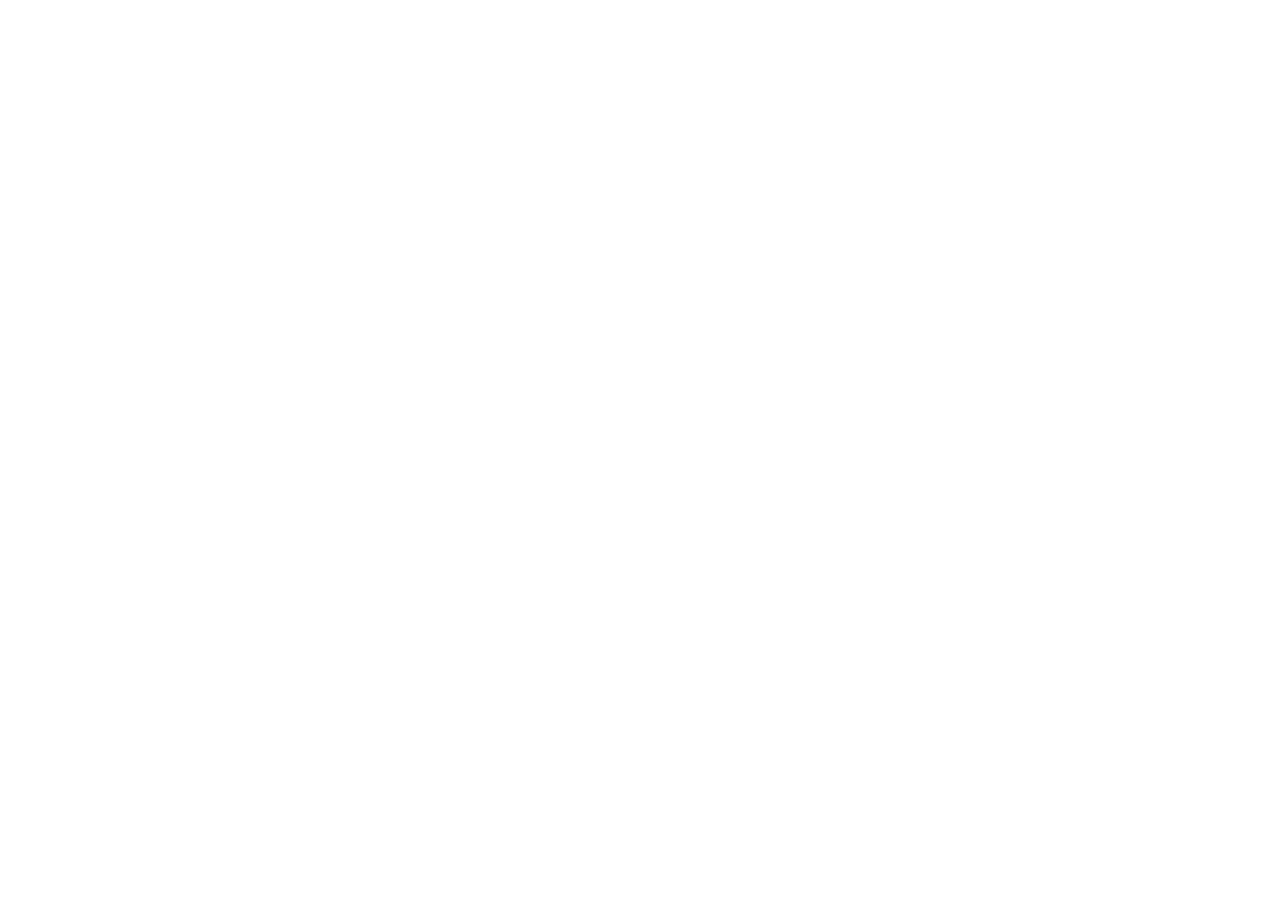
==== index.html @ 569d761d "empty shell of an app" ====
<!DOCTYPE html>
<!--[if lt IE 7]>      <html class="no-js lt-ie9 lt-ie8 lt-ie7"> <![endif]-->
<!--[if IE 7]>         <html class="no-js lt-ie9 lt-ie8"> <![endif]-->
<!--[if IE 8]>         <html class="no-js lt-ie9"> <![endif]-->
<!--[if gt IE 8]><!--> <html class="no-js"> <!--<![endif]-->
    <head>
        <meta charset="utf-8">
        <meta http-equiv="X-UA-Compatible" content="IE=edge">
        <title>Boat Racer</title>
        <meta name="description" content="">
        <meta name="viewport" content="width=device-width, initial-scale=1">
        <link rel="stylesheet" href="css/main.css">
    </head>
    <body>
        <!--[if lt IE 7]>
            <p class="browsehappy">You are using an <strong>outdated</strong> browser. Please <a href="https://google.com/chrome">upgrade your browser</a> to improve your experience.</p>
        <![endif]-->
        
        <script src="js/main.js" async defer></script>
    </body>
</html>
---- css/main.css ----
@import 'resets.css';
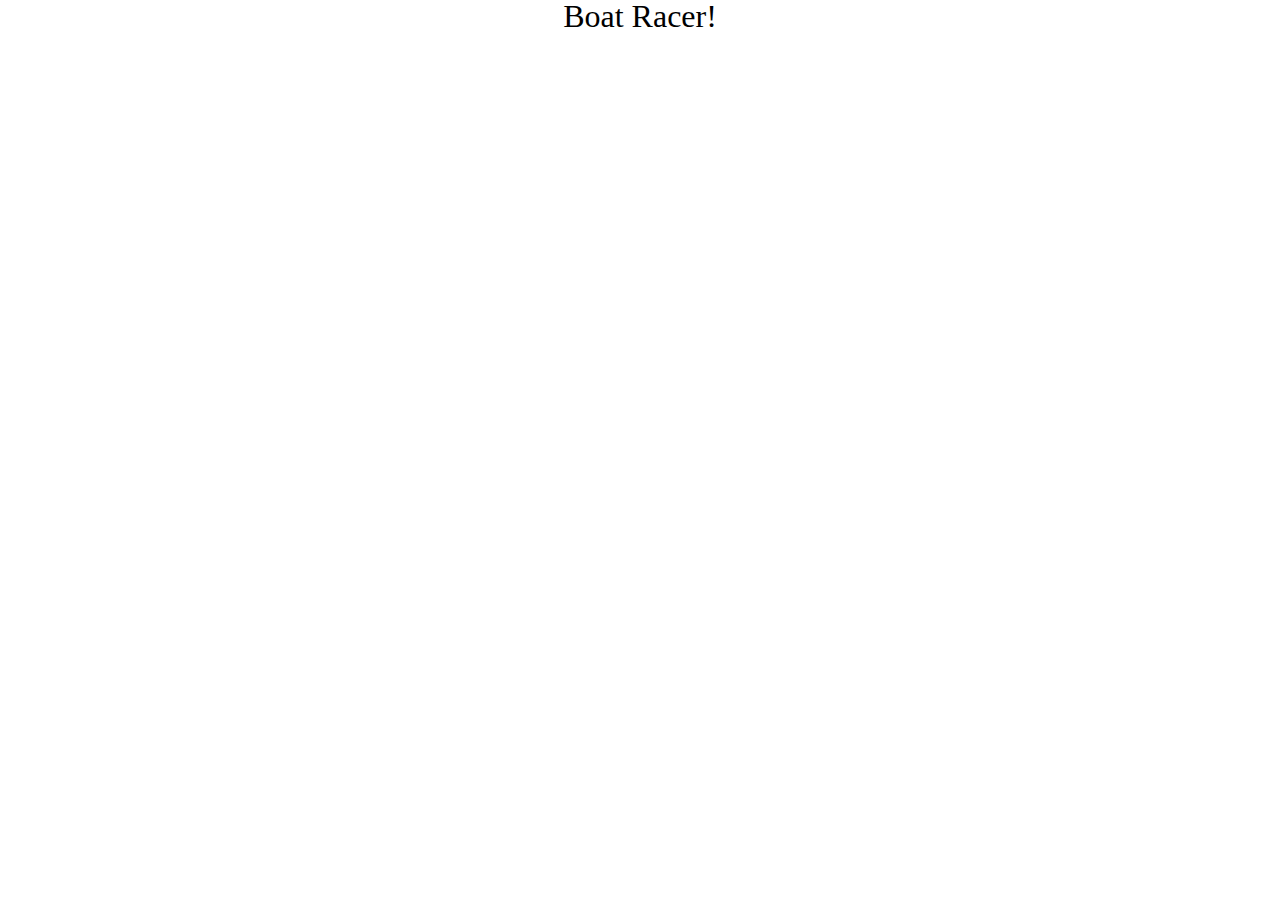
==== commit d6c3d3bc: "Moved entire site up one level to the root to support git pages." ====
--- a/index.html
+++ b/index.html
@@ -1,21 +1,24 @@
 <!DOCTYPE html>
-<!--[if lt IE 7]>      <html class="no-js lt-ie9 lt-ie8 lt-ie7"> <![endif]-->
-<!--[if IE 7]>         <html class="no-js lt-ie9 lt-ie8"> <![endif]-->
-<!--[if IE 8]>         <html class="no-js lt-ie9"> <![endif]-->
-<!--[if gt IE 8]><!--> <html class="no-js"> <!--<![endif]-->
-    <head>
-        <meta charset="utf-8">
-        <meta http-equiv="X-UA-Compatible" content="IE=edge">
-        <title>Boat Racer</title>
-        <meta name="description" content="">
-        <meta name="viewport" content="width=device-width, initial-scale=1">
-        <link rel="stylesheet" href="css/main.css">
-    </head>
-    <body>
-        <!--[if lt IE 7]>
-            <p class="browsehappy">You are using an <strong>outdated</strong> browser. Please <a href="https://google.com/chrome">upgrade your browser</a> to improve your experience.</p>
-        <![endif]-->
-        
-        <script src="js/main.js" async defer></script>
-    </body>
+
+<head>
+    <meta charset="utf-8">
+    <meta http-equiv="X-UA-Compatible" content="IE=edge">
+    <title>Boat Racer</title>
+    <meta name="description" content="">
+    <meta name="viewport" content="width=device-width, initial-scale=1">
+    <link rel="stylesheet" href="css/main.css">
+</head>
+
+<body>
+    <h1>Boat Racer!</h1>
+    <main>
+        <!-- <p>test text</p> -->
+    </main>
+
+    <script src="//cdn.jsdelivr.net/npm/phaser@3.18.1/dist/phaser.js"></script>
+    <!-- <script src="js/phaser.min.js"></script> -->
+    <script src="js/main.js" async defer></script>
+    <!-- <script src="js/newMain.js" async defer></script> -->
+</body>
+
 </html>--- a/css/main.css
+++ b/css/main.css
@@ -1,2 +1,14 @@
 @import 'resets.css';
 
+body {
+    width: 100%;
+    text-align: center;
+}
+
+h1 {
+    font-size: 2em;
+}
+/* 
+main {
+    margin: 0 auto;
+} */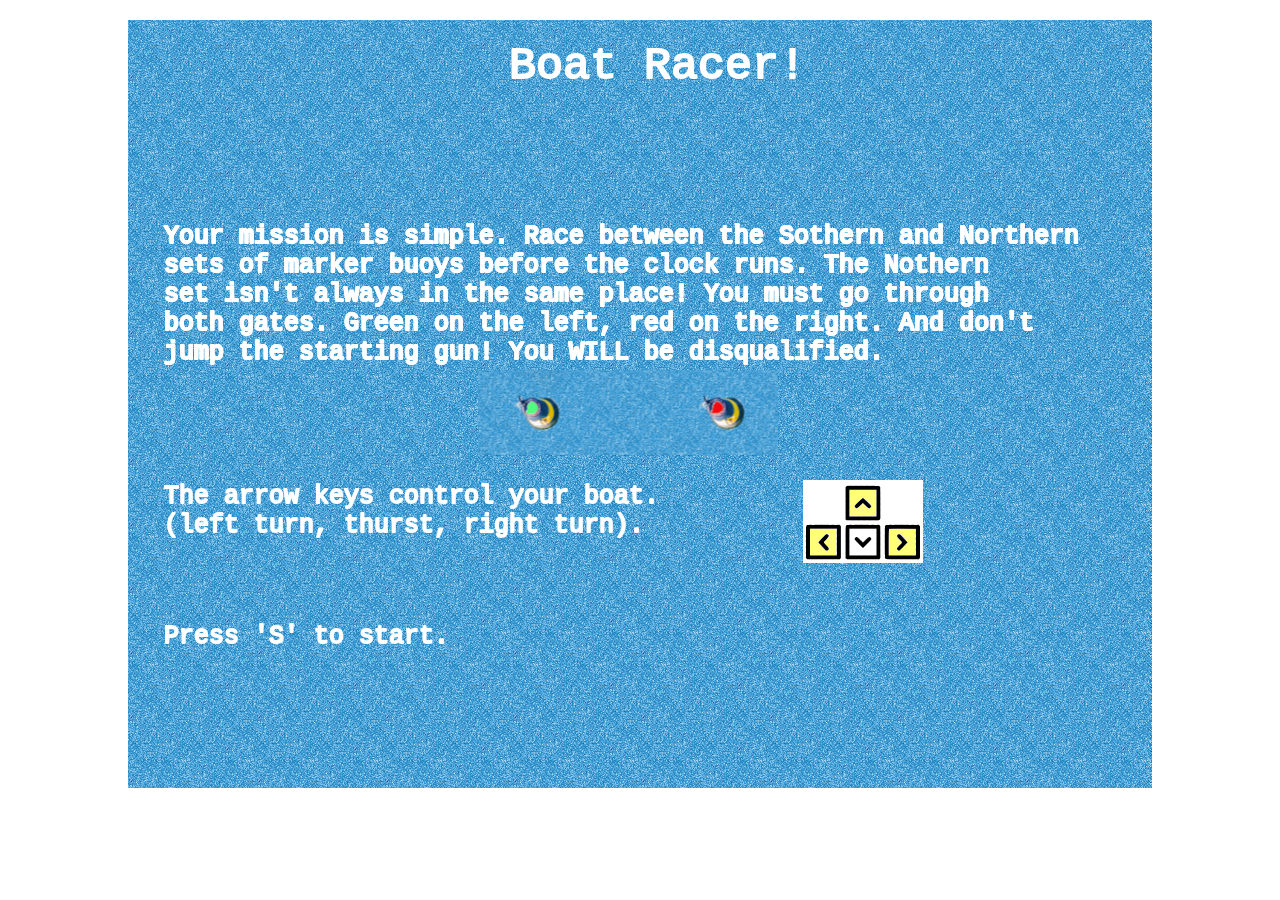
==== commit bfd4fb5e: "Merged Beta2 to master" ====
--- a/index.html
+++ b/index.html
@@ -10,15 +10,10 @@
 </head>
 
 <body>
-    <h1>Boat Racer!</h1>
     <main>
-        <!-- <p>test text</p> -->
     </main>
-
-    <script src="//cdn.jsdelivr.net/npm/phaser@3.18.1/dist/phaser.js"></script>
-    <!-- <script src="js/phaser.min.js"></script> -->
+    <script src="js/phaser.min.js"></script>
     <script src="js/main.js" async defer></script>
-    <!-- <script src="js/newMain.js" async defer></script> -->
 </body>
 
 </html>--- a/css/main.css
+++ b/css/main.css
@@ -5,10 +5,7 @@
     text-align: center;
 }
 
-h1 {
-    font-size: 2em;
+main {
+    margin: 20px 0px 0px 0px;
 }
-/* 
-main {
-    margin: 0 auto;
-} */+
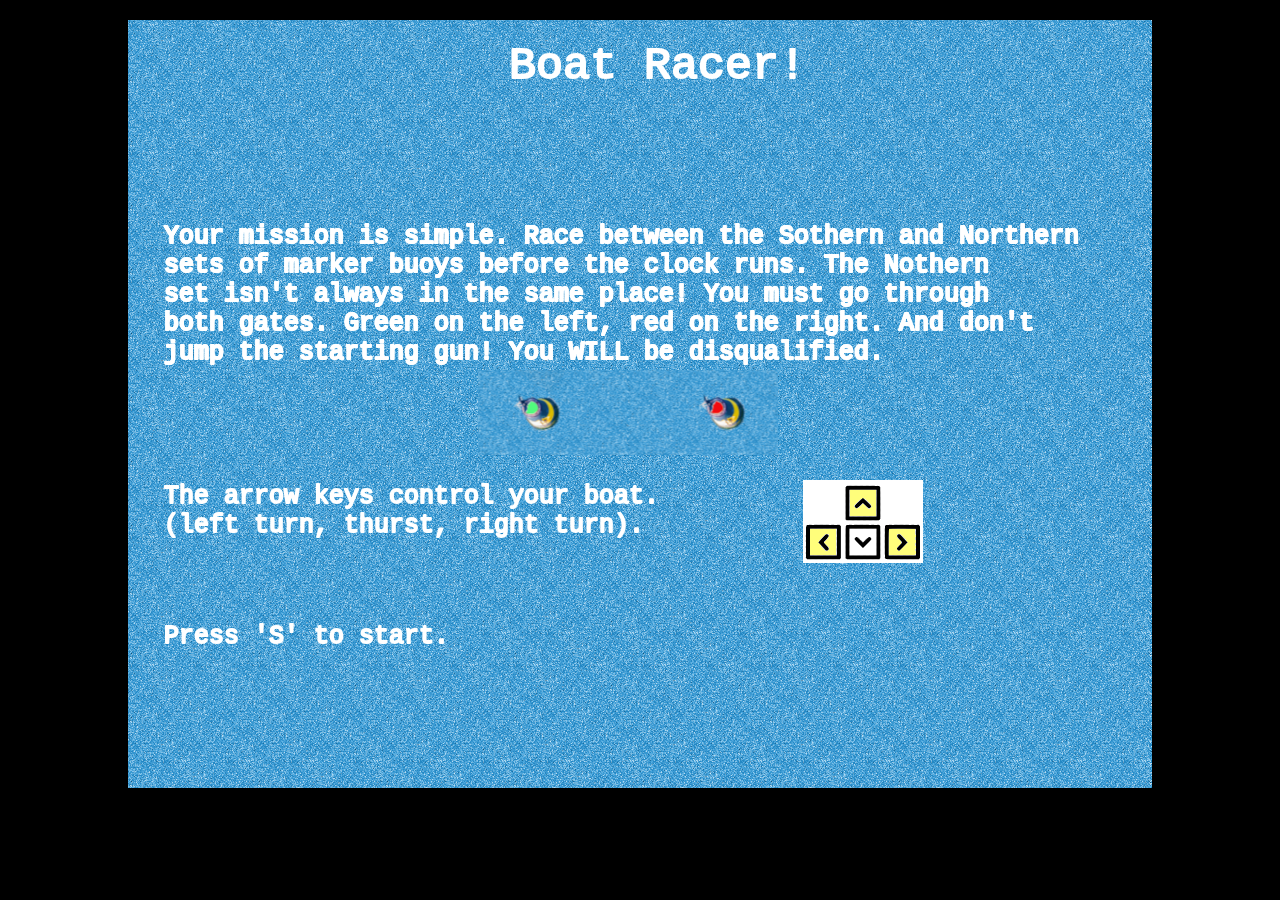
==== commit 3ffd98b2: "broke up js files" ====
--- a/index.html
+++ b/index.html
@@ -13,7 +13,11 @@
     <main>
     </main>
     <script src="js/phaser.min.js"></script>
-    <script src="js/main.js" async defer></script>
+    <script src="js/openingScene.js"></script>
+    <script src="js/statusScene.js"></script>
+    <script src="js/gameOverScene.js"></script>
+    <script src="js/gameScene.js"></script>
+    <script src="js/main.js"></script>
 </body>
 
 </html>--- a/css/main.css
+++ b/css/main.css
@@ -3,6 +3,7 @@
 body {
     width: 100%;
     text-align: center;
+    background-color: black;
 }
 
 main {
